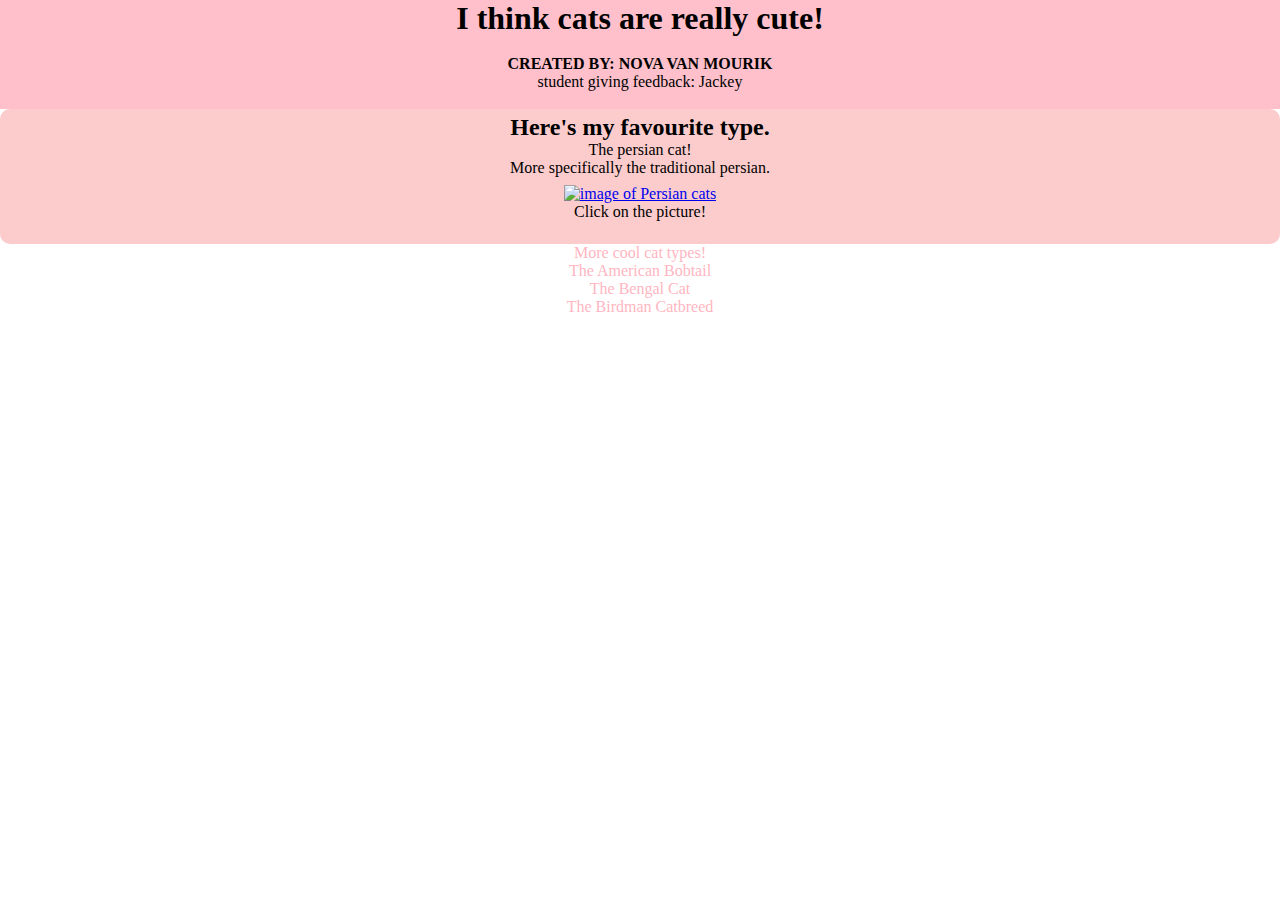
==== index.html @ 09d34f8f "adding semantics and css reset" ====
<!DOCTYPE html>
<html lang="en">
  <head>
    <meta charset="utf-8">
    <link rel="stylesheet" type="text/css" href="./CSS/styles.css">


	<title> WELCOME TO MY WEBSITE </title>

</head>

<body>
  <header>
    <div class="containter">
      <div class="row">
     <div class="col-sm-8" id="intoduction">
    	<h1>I think cats are really cute!</h1> <br>
    	<h4>Created by: Nova van Mourik</h4>
          <p>student giving feedback: Jackey</p> <br>
    </div>
      </div>
       </div>
</header>

<main>
    <div class="cats-container catstext"> 
      <div class="row">
    	<h2>Here's my favourite type.</h2>
    	<p>The persian cat!<br> More specifically the traditional persian.
    	</p>
    	<a  href="https://buas.nl" > <img class="img-fluid" id="persianpic" src="images/persian.jpg" width="300" alt="image of Persian cats"> </a>
	 	<p>Click on the picture!</p> <br>
    </div>
      </div>
</main> 
<footer> 
<div class="list">
    <p>More cool cat types!</p>  
    <ul>
    <li>The American Bobtail</li>
    <li>The Bengal Cat</li>
    <li>The Birdman Catbreed</li>
  </ul>
  </div>
</footer>
     

</body>

</html>
---- CSS/styles.css ----
* {
	padding: 0;
	margin: 0;
}

@charset "utf-8";

body {  
    text-align: center;
	}
h1 { text-align: center; 
	text-transform: bold}

h4 { text-transform: uppercase;
	font-weight: bold; }

ol {}

.row {}

.container {padding: 20px; }


#intoduction { background-color: #ffc0cb;
  }

.cats-container {border: 5px solid #fccccc;
                border-radius: 10px; 
  }
.catstext {background-color: #fccccc;
  }

 .list { text-align: center;
 		 color: #ffb6c1;}

#persianpic { align-content: center;
			 width:220px;
			 padding-top: 8px;
	}
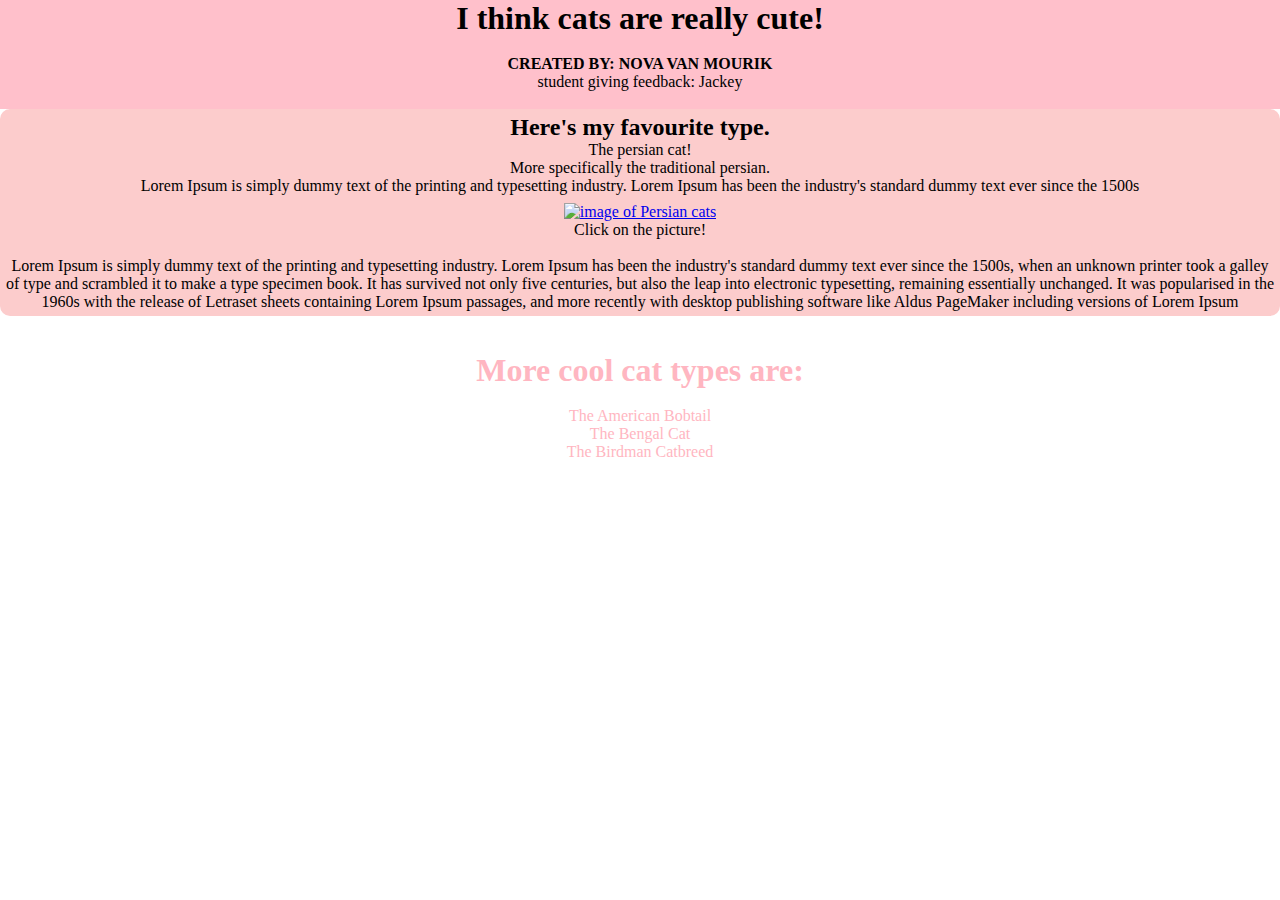
==== commit d20681fb: "added bootstrap" ====
--- a/index.html
+++ b/index.html
@@ -4,7 +4,8 @@
   <head>
     <meta charset="utf-8">
     <link rel="stylesheet" type="text/css" href="./CSS/styles.css">
-
+    <link rel="stylesheet" href="https://fonts.googleapis.com/css?family=Trirong">
+    <link rel="stylesheet" href="css/bootstrap.min.css">
 
 	<title> WELCOME TO MY WEBSITE </title>
 
@@ -28,21 +29,24 @@
       <div class="row">
     	<h2>Here's my favourite type.</h2>
     	<p>The persian cat!<br> More specifically the traditional persian.
-    	</p>
+    	</p> <p>Lorem Ipsum is simply dummy text of the printing and typesetting industry. Lorem Ipsum has been the industry's standard dummy text ever since the 1500s</p>
     	<a  href="https://buas.nl" > <img class="img-fluid" id="persianpic" src="images/persian.jpg" width="300" alt="image of Persian cats"> </a>
-	 	<p>Click on the picture!</p> <br>
+	 	<p>Click on the picture!</p> <br> <p>Lorem Ipsum is simply dummy text of the printing and typesetting industry. Lorem Ipsum has been the industry's standard dummy text ever since the 1500s, when an unknown printer took a galley of type and scrambled it to make a type specimen book. It has survived not only five centuries, but also the leap into electronic typesetting, remaining essentially unchanged. It was popularised in the 1960s with the release of Letraset sheets containing Lorem Ipsum passages, and more recently with desktop publishing software like Aldus PageMaker including versions of Lorem Ipsum</p>
     </div>
       </div>
 </main> 
 <footer> 
-<div class="list">
-    <p>More cool cat types!</p>  
+
+  <br> <br>
+<div class="list"> 
+  <h1>More cool cat types are:</h1>  <br>
     <ul>
     <li>The American Bobtail</li>
     <li>The Bengal Cat</li>
     <li>The Birdman Catbreed</li>
   </ul>
   </div>
+  <br> <br>
 </footer>
      
 
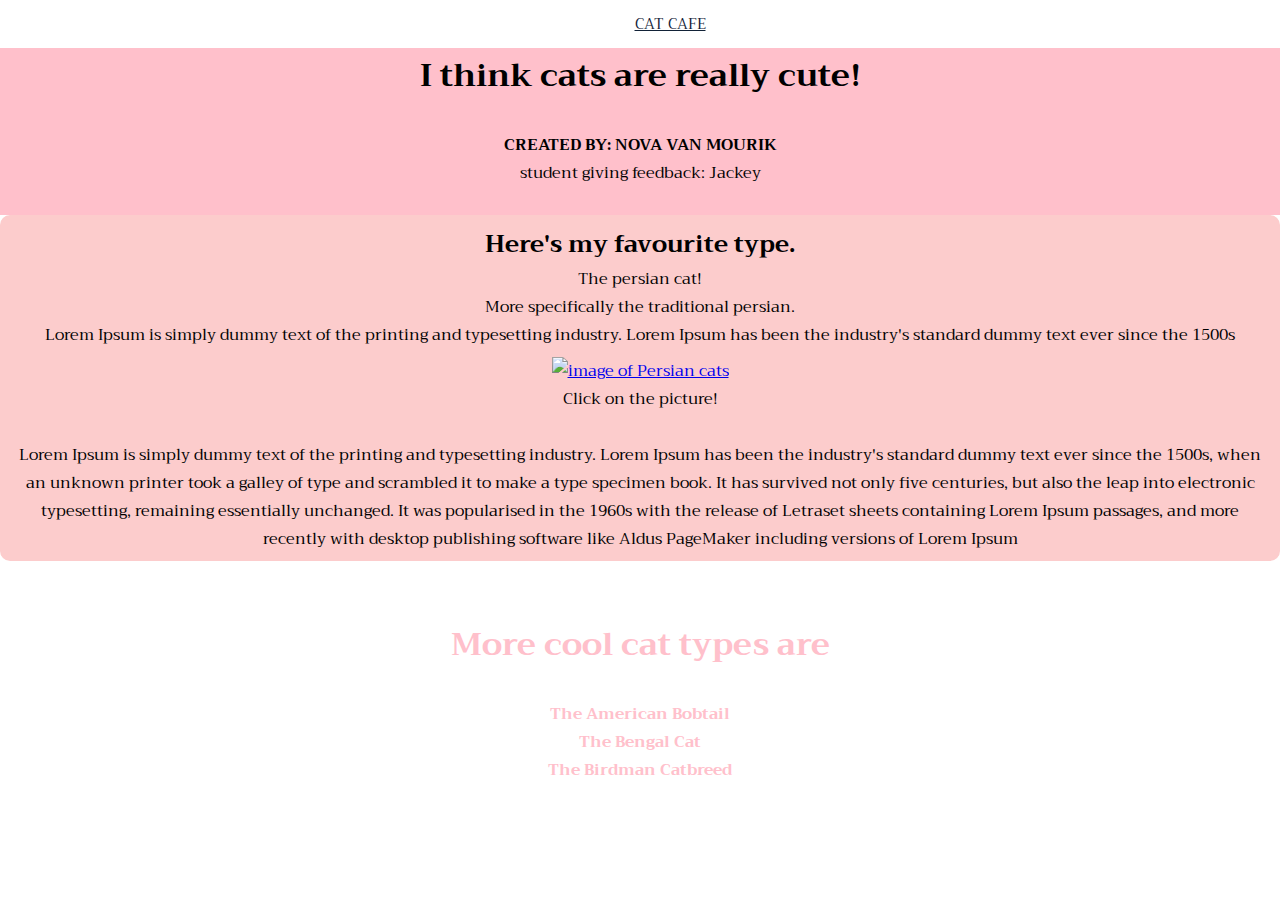
==== commit 43361cfa: "mistake fixes" ====
--- a/index.html
+++ b/index.html
@@ -5,14 +5,31 @@
     <meta charset="utf-8">
     <link rel="stylesheet" type="text/css" href="./CSS/styles.css">
     <link rel="stylesheet" href="https://fonts.googleapis.com/css?family=Trirong">
-    <link rel="stylesheet" href="css/bootstrap.min.css">
+
 
 	<title> WELCOME TO MY WEBSITE </title>
 
 </head>
 
 <body>
+   <!--Bootstrap script-->
+        <script src="js/jquery-3.6.0.slim.min.js"></script>
+        <script src="js/bootstrap.bundle.min.js"></script>
+        <link rel="stylesheet" type="text/css" href="css/styles.css">
+
   <header>
+
+    <!-- nav bar -->
+    <nav class="navbar navbar-expand-lg navbar-light bg-light">
+      <div>
+        <ul class="navbar-nav">
+          <li class="nav-item">
+                <a class="nav-link" href="183235.html"> CAT CAFE</a>
+              </li>
+        </ul>
+      </div>
+    </nav>
+    
     <div class="containter">
       <div class="row">
      <div class="col-sm-8" id="intoduction">
@@ -27,19 +44,21 @@
 <main>
     <div class="cats-container catstext"> 
       <div class="row">
+        <div class="col-sm-4">
     	<h2>Here's my favourite type.</h2>
     	<p>The persian cat!<br> More specifically the traditional persian.
     	</p> <p>Lorem Ipsum is simply dummy text of the printing and typesetting industry. Lorem Ipsum has been the industry's standard dummy text ever since the 1500s</p>
-    	<a  href="https://buas.nl" > <img class="img-fluid" id="persianpic" src="images/persian.jpg" width="300" alt="image of Persian cats"> </a>
+    	<a  href="https://buas.nl" > <img class="img-fluid" id="persianpic" src="images/persian.jpg" alt="image of Persian cats"> </a>
 	 	<p>Click on the picture!</p> <br> <p>Lorem Ipsum is simply dummy text of the printing and typesetting industry. Lorem Ipsum has been the industry's standard dummy text ever since the 1500s, when an unknown printer took a galley of type and scrambled it to make a type specimen book. It has survived not only five centuries, but also the leap into electronic typesetting, remaining essentially unchanged. It was popularised in the 1960s with the release of Letraset sheets containing Lorem Ipsum passages, and more recently with desktop publishing software like Aldus PageMaker including versions of Lorem Ipsum</p>
     </div>
       </div>
+        </div>
 </main> 
 <footer> 
 
   <br> <br>
 <div class="list"> 
-  <h1>More cool cat types are:</h1>  <br>
+  <h1>More cool cat types are</h1>  <br>
     <ul>
     <li>The American Bobtail</li>
     <li>The Bengal Cat</li>
--- a/CSS/styles.css
+++ b/CSS/styles.css
@@ -1,12 +1,12 @@
 * {
 	padding: 0;
 	margin: 0;
+	border: 0;
 }
 
-@charset "utf-8";
 
-body {  
-    text-align: center;
+body { font-family: "Trirong", serif;
+    text-align: center; 
 	}
 h1 { text-align: center; 
 	text-transform: bold}
@@ -14,7 +14,6 @@
 h4 { text-transform: uppercase;
 	font-weight: bold; }
 
-ol {}
 
 .row {}
 
@@ -24,18 +23,31 @@
 #intoduction { background-color: #ffc0cb;
   }
 
-.cats-container {border: 5px solid #fccccc;
+.cats-container {border: 8px solid #fccccc;
                 border-radius: 10px; 
   }
 .catstext {background-color: #fccccc;
   }
 
- .list { text-align: center;
- 		 color: #ffb6c1;}
+ .list { font-weight: bold;
+ 	text-align: center;
+ 		 color: #ffc0cb;}
 
 #persianpic { align-content: center;
 			 width:220px;
 			 padding-top: 8px;
 	}
 
+.navbar .nav-item {padding: 10px 10px 10px 70px;}
+
+.navbar .nav-link {font-size: 15px;}
+
+nav .navbar-nav li a{
+  color: #122237 !important;
+  }
+
+footer { background-image: url(https://bengalcatcare.com/wp-content/uploads/2016/06/b3.jpg);
+		background-position: left;
+		background-position: right;
+		background-size: contain;
  
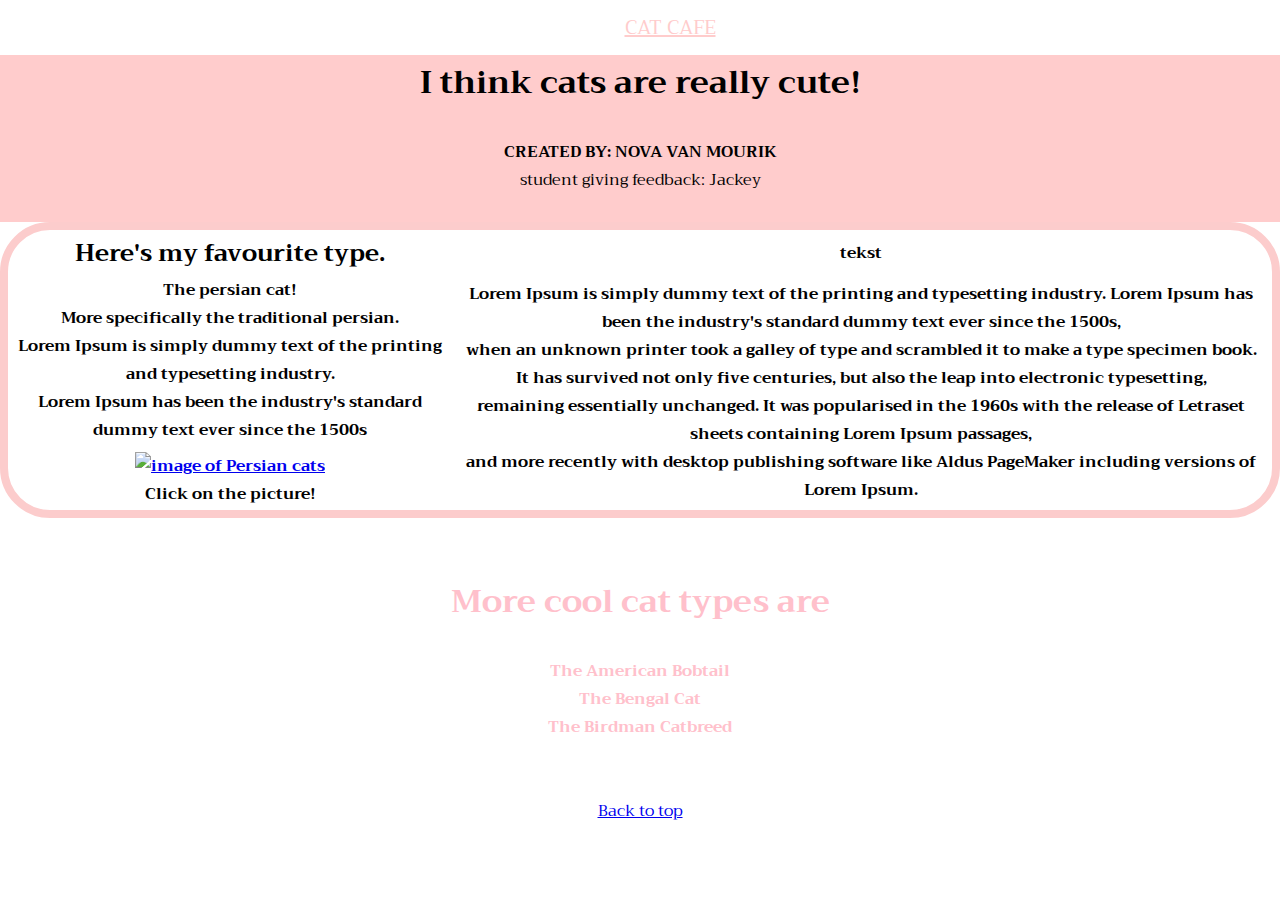
==== commit 25dd2c55: "final draft?" ====
--- a/index.html
+++ b/index.html
@@ -2,8 +2,15 @@
 <!DOCTYPE html>
 <html lang="en">
   <head>
+    <link rel="stylesheet" type="text/css" href="./CSS/styles.css">
+    <!-- Required meta tags -->
     <meta charset="utf-8">
-    <link rel="stylesheet" type="text/css" href="./CSS/styles.css">
+    <meta name="viewport" content="width=device-width, initial-scale=1, shrink-to-fit=no">
+
+    <!-- Bootstrap CSS -->
+    <link rel="stylesheet" href="https://cdn.jsdelivr.net/npm/bootstrap@4.6.0/dist/css/bootstrap.min.css" integrity="sha384-B0vP5xmATw1+K9KRQjQERJvTumQW0nPEzvF6L/Z6nronJ3oUOFUFpCjEUQouq2+l" crossorigin="anonymous">
+
+
     <link rel="stylesheet" href="https://fonts.googleapis.com/css?family=Trirong">
 
 
@@ -16,6 +23,9 @@
         <script src="js/jquery-3.6.0.slim.min.js"></script>
         <script src="js/bootstrap.bundle.min.js"></script>
         <link rel="stylesheet" type="text/css" href="css/styles.css">
+ <!-- Option 1: jQuery and Bootstrap Bundle (includes Popper) -->
+    <script src="https://code.jquery.com/jquery-3.5.1.slim.min.js" integrity="sha384-DfXdz2htPH0lsSSs5nCTpuj/zy4C+OGpamoFVy38MVBnE+IbbVYUew+OrCXaRkfj" crossorigin="anonymous"></script>
+    <script src="https://cdn.jsdelivr.net/npm/bootstrap@4.6.0/dist/js/bootstrap.bundle.min.js" integrity="sha384-Piv4xVNRyMGpqkS2by6br4gNJ7DXjqk09RmUpJ8jgGtD7zP9yug3goQfGII0yAns" crossorigin="anonymous"></script>
 
   <header>
 
@@ -29,10 +39,11 @@
         </ul>
       </div>
     </nav>
-    
-    <div class="containter">
-      <div class="row">
-     <div class="col-sm-8" id="intoduction">
+
+    <!--div class="containter"-->
+      <!--div class="row"-->
+     <!--div class="col-sm-8" -->
+     <div id="intoduction">
     	<h1>I think cats are really cute!</h1> <br>
     	<h4>Created by: Nova van Mourik</h4>
           <p>student giving feedback: Jackey</p> <br>
@@ -42,16 +53,36 @@
 </header>
 
 <main>
-    <div class="cats-container catstext"> 
-      <div class="row">
-        <div class="col-sm-4">
-    	<h2>Here's my favourite type.</h2>
-    	<p>The persian cat!<br> More specifically the traditional persian.
-    	</p> <p>Lorem Ipsum is simply dummy text of the printing and typesetting industry. Lorem Ipsum has been the industry's standard dummy text ever since the 1500s</p>
-    	<a  href="https://buas.nl" > <img class="img-fluid" id="persianpic" src="images/persian.jpg" alt="image of Persian cats"> </a>
-	 	<p>Click on the picture!</p> <br> <p>Lorem Ipsum is simply dummy text of the printing and typesetting industry. Lorem Ipsum has been the industry's standard dummy text ever since the 1500s, when an unknown printer took a galley of type and scrambled it to make a type specimen book. It has survived not only five centuries, but also the leap into electronic typesetting, remaining essentially unchanged. It was popularised in the 1960s with the release of Letraset sheets containing Lorem Ipsum passages, and more recently with desktop publishing software like Aldus PageMaker including versions of Lorem Ipsum</p>
-    </div>
+    <div class="cats-container"> 
+        <!--div class="col-sm-4"-->
+    	     <table> 
+            <tr>
+              <th>
+                <h2>Here's my favourite type.</h2>
+                
+              </th>
+
+              <th>
+                tekst
+
+              </th>
+            </tr>
+            <tr>
+                <th>
+                  <p>The persian cat!<br> More specifically the traditional persian.
+                  </p> <p>Lorem Ipsum is simply dummy text of the printing and typesetting industry. <br> Lorem Ipsum has been the industry's standard dummy text ever since the 1500s</p>
+              
+                  <a  href="https://buas.nl" > <img class="img-fluid" id="persianpic" src="images/persian.jpg" alt="image of Persian cats"> </a>
+                  <p>Click on the picture!</p>
+                </th>
+                <th>
+                    Lorem Ipsum is simply dummy text of the printing and typesetting industry. Lorem Ipsum has been the industry's standard dummy text ever since the 1500s, <br> when an unknown printer took a galley of type and scrambled it to make a type specimen book. <br> It has survived not only five centuries, but also the leap into electronic typesetting, <br> remaining essentially unchanged. It was popularised in the 1960s with the release of Letraset sheets containing Lorem Ipsum passages, <br> and more recently with desktop publishing software like Aldus PageMaker including versions of Lorem Ipsum.
+               </th>
+            </tr>
+    	          
       </div>
+          </table>
+        </div>
         </div>
 </main> 
 <footer> 
@@ -66,6 +97,9 @@
   </ul>
   </div>
   <br> <br>
+ <p class="lead">
+  <a class="btn btn-info btn-sm" href="#" role="button">Back to top</a> 
+</p>
 </footer>
      
 
--- a/CSS/styles.css
+++ b/CSS/styles.css
@@ -9,7 +9,7 @@
     text-align: center; 
 	}
 h1 { text-align: center; 
-	text-transform: bold}
+	font-weight: bold; }
 
 h4 { text-transform: uppercase;
 	font-weight: bold; }
@@ -20,11 +20,17 @@
 .container {padding: 20px; }
 
 
-#intoduction { background-color: #ffc0cb;
+#intoduction { background-color: #ffcccc;
   }
 
+#a {text-align: center;
+	background-color: #ffc0cb
+}
+
+#b {text-align: center;}
+
 .cats-container {border: 8px solid #fccccc;
-                border-radius: 10px; 
+                border-radius: 50px; 
   }
 .catstext {background-color: #fccccc;
   }
@@ -40,14 +46,20 @@
 
 .navbar .nav-item {padding: 10px 10px 10px 70px;}
 
-.navbar .nav-link {font-size: 15px;}
+.navbar .nav-link {font-size: 20px;}
+
+."btn btn-primary btn-lg"{ 
+ background-color: #ffc0cb; }
+
+
+
 
 nav .navbar-nav li a{
-  color: #122237 !important;
+  color: #ffcccc !important;
   }
 
 footer { background-image: url(https://bengalcatcare.com/wp-content/uploads/2016/06/b3.jpg);
 		background-position: left;
 		background-position: right;
-		background-size: contain;
+		background-size: contain; }
  
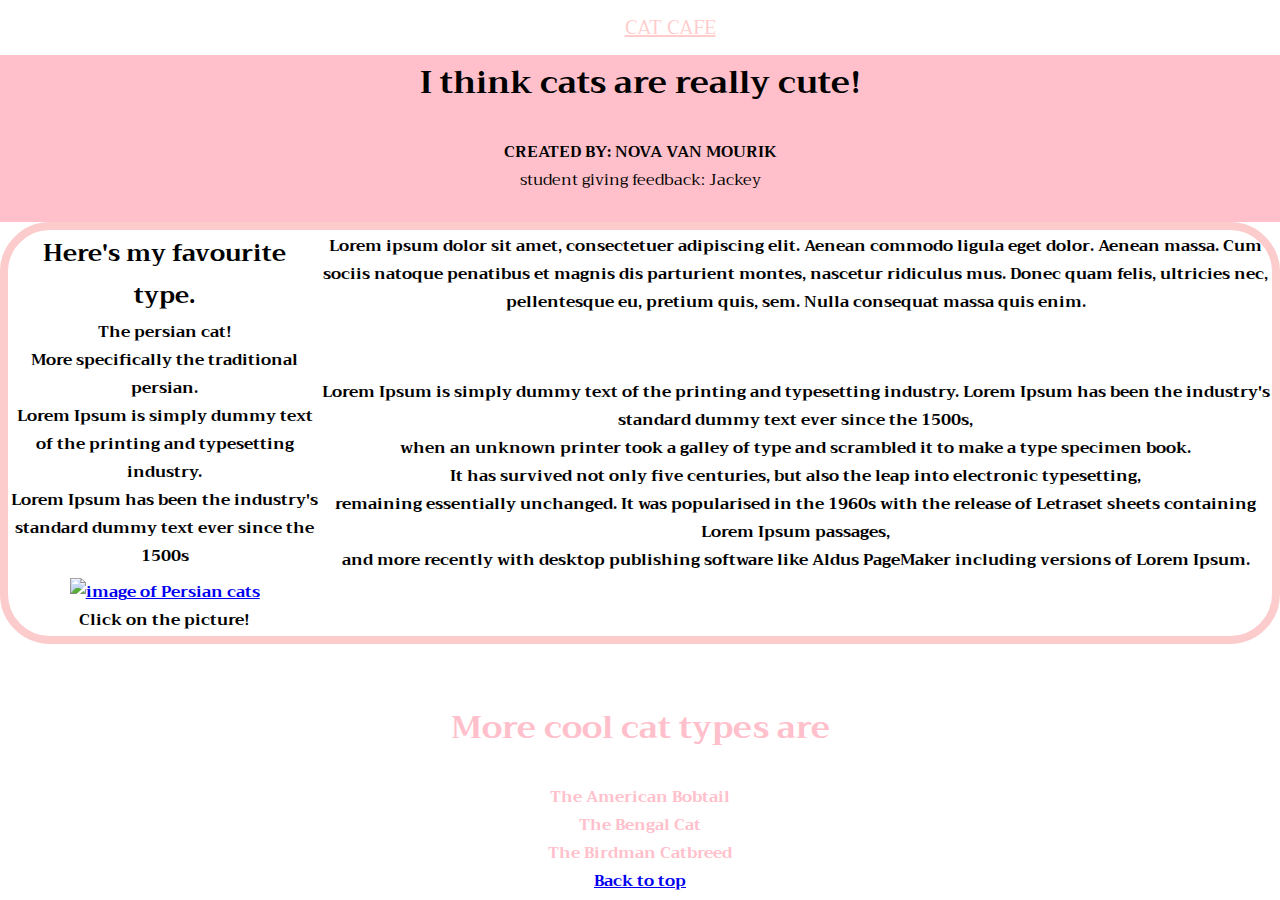
==== commit e30295e6: "Update index.html" ====
--- a/index.html
+++ b/index.html
@@ -43,12 +43,12 @@
     <!--div class="containter"-->
       <!--div class="row"-->
      <!--div class="col-sm-8" -->
-     <div id="intoduction">
+     <div id="a">
+      <div>
     	<h1>I think cats are really cute!</h1> <br>
     	<h4>Created by: Nova van Mourik</h4>
           <p>student giving feedback: Jackey</p> <br>
     </div>
-      </div>
        </div>
 </header>
 
@@ -63,7 +63,7 @@
               </th>
 
               <th>
-                tekst
+                Lorem ipsum dolor sit amet, consectetuer adipiscing elit. Aenean commodo ligula eget dolor. Aenean massa. Cum sociis natoque penatibus et magnis dis parturient montes, nascetur ridiculus mus. Donec quam felis, ultricies nec, pellentesque eu, pretium quis, sem. Nulla consequat massa quis enim.
 
               </th>
             </tr>
@@ -94,12 +94,12 @@
     <li>The American Bobtail</li>
     <li>The Bengal Cat</li>
     <li>The Birdman Catbreed</li>
-  </ul>
-  </div>
-  <br> <br>
+  </ul> 
  <p class="lead">
   <a class="btn btn-info btn-sm" href="#" role="button">Back to top</a> 
 </p>
+  </div>
+
 </footer>
      
 
--- a/CSS/styles.css
+++ b/CSS/styles.css
@@ -48,11 +48,6 @@
 
 .navbar .nav-link {font-size: 20px;}
 
-."btn btn-primary btn-lg"{ 
- background-color: #ffc0cb; }
-
-
-
 
 nav .navbar-nav li a{
   color: #ffcccc !important;
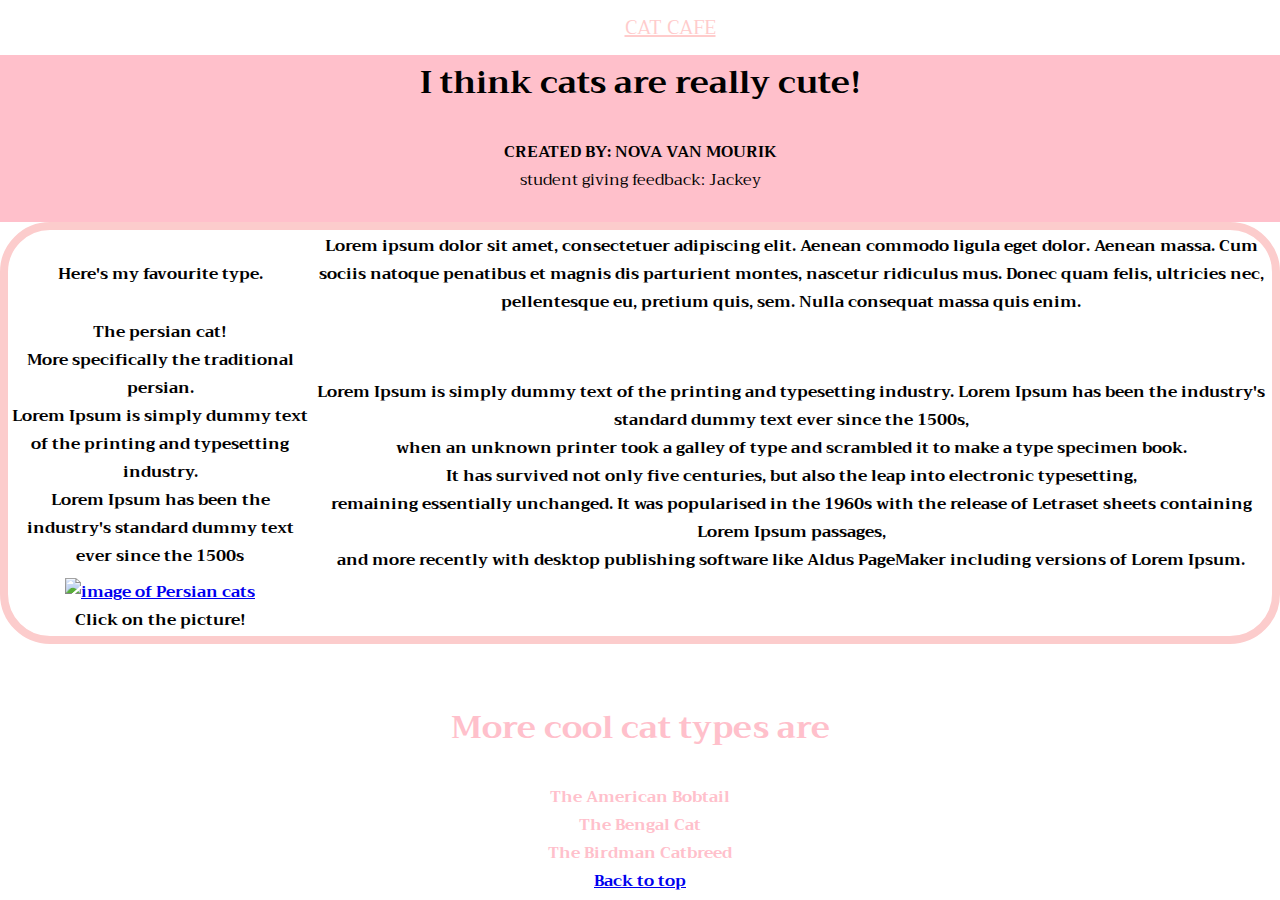
==== commit 78e95b28: "Update index.html" ====
--- a/index.html
+++ b/index.html
@@ -43,13 +43,13 @@
     <!--div class="containter"-->
       <!--div class="row"-->
      <!--div class="col-sm-8" -->
-     <div id="a">
+    <div id="a">
       <div>
-    	<h1>I think cats are really cute!</h1> <br>
-    	<h4>Created by: Nova van Mourik</h4>
+    	 <h1>I think cats are really cute!</h1> <br>
+    	  <h4>Created by: Nova van Mourik</h4>
           <p>student giving feedback: Jackey</p> <br>
     </div>
-       </div>
+  </div>
 </header>
 
 <main>
@@ -58,9 +58,7 @@
     	     <table> 
             <tr>
               <th>
-                <h2>Here's my favourite type.</h2>
-                
-              </th>
+                Here's my favourite type. </th>
 
               <th>
                 Lorem ipsum dolor sit amet, consectetuer adipiscing elit. Aenean commodo ligula eget dolor. Aenean massa. Cum sociis natoque penatibus et magnis dis parturient montes, nascetur ridiculus mus. Donec quam felis, ultricies nec, pellentesque eu, pretium quis, sem. Nulla consequat massa quis enim.
@@ -82,8 +80,7 @@
     	          
       </div>
           </table>
-        </div>
-        </div>
+        
 </main> 
 <footer> 
 
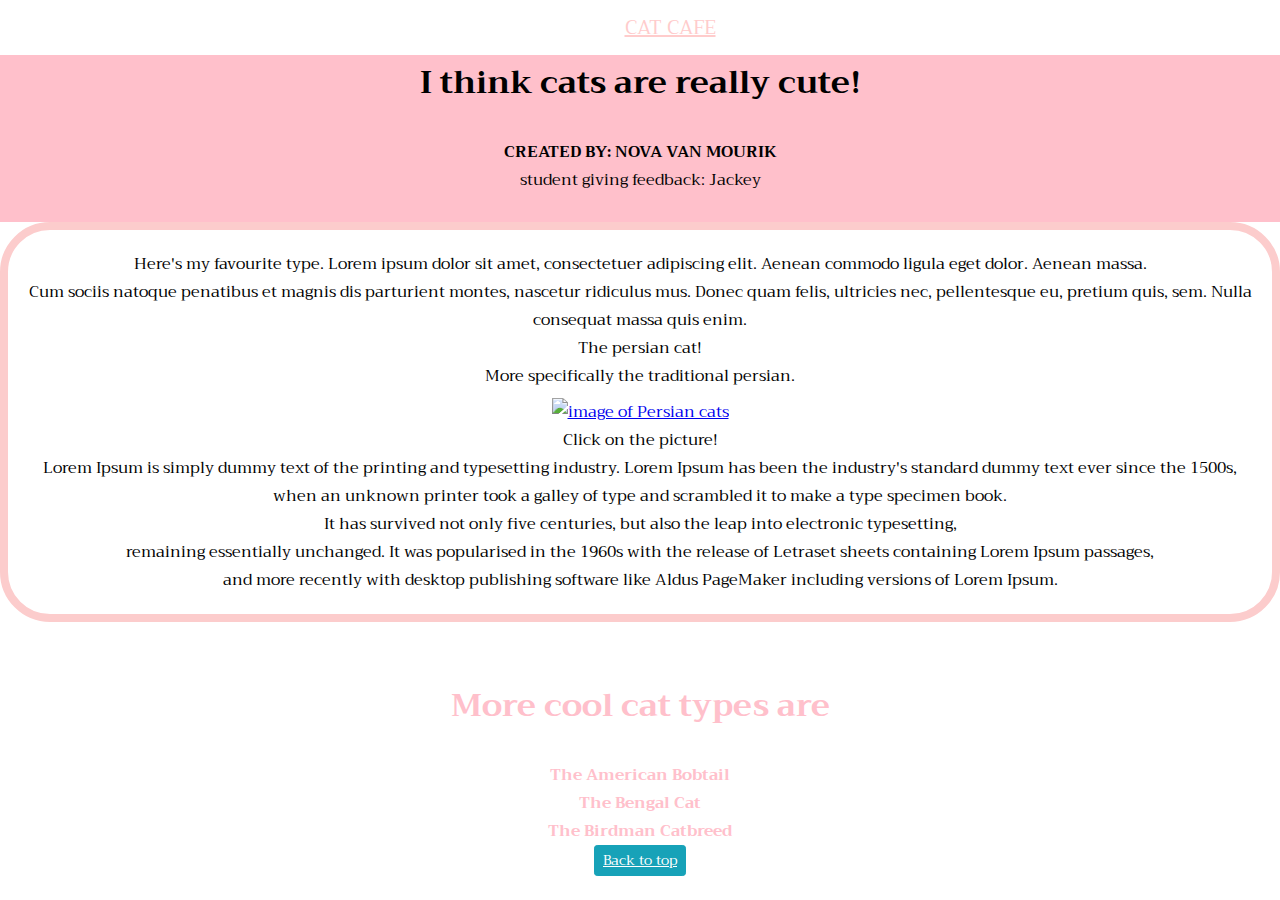
==== commit 2aa3e8a7: "fixed bootstrap" ====
--- a/index.html
+++ b/index.html
@@ -2,13 +2,13 @@
 <!DOCTYPE html>
 <html lang="en">
   <head>
-    <link rel="stylesheet" type="text/css" href="./CSS/styles.css">
+    <link rel="stylesheet" type="text/css" href="CSS/styles.css">
     <!-- Required meta tags -->
     <meta charset="utf-8">
     <meta name="viewport" content="width=device-width, initial-scale=1, shrink-to-fit=no">
 
     <!-- Bootstrap CSS -->
-    <link rel="stylesheet" href="https://cdn.jsdelivr.net/npm/bootstrap@4.6.0/dist/css/bootstrap.min.css" integrity="sha384-B0vP5xmATw1+K9KRQjQERJvTumQW0nPEzvF6L/Z6nronJ3oUOFUFpCjEUQouq2+l" crossorigin="anonymous">
+    <link rel="stylesheet" href="css/bootstrap.min.css" integrity="sha384-B0vP5xmATw1+K9KRQjQERJvTumQW0nPEzvF6L/Z6nronJ3oUOFUFpCjEUQouq2+l" crossorigin="anonymous">
 
 
     <link rel="stylesheet" href="https://fonts.googleapis.com/css?family=Trirong">
@@ -54,34 +54,26 @@
 
 <main>
     <div class="cats-container"> 
-        <!--div class="col-sm-4"-->
-    	     <table> 
-            <tr>
-              <th>
-                Here's my favourite type. </th>
+      <div class="container">
+        <div class="row">
+          <div class="col-sm">
+          Here's my favourite type. Lorem ipsum dolor sit amet, consectetuer adipiscing elit. Aenean commodo ligula eget dolor. Aenean massa. 
+          </div>
+          <div class="col-sm"> Cum sociis natoque penatibus et magnis dis parturient montes, nascetur ridiculus mus. Donec quam felis, ultricies nec, pellentesque eu, pretium quis, sem. Nulla consequat massa quis enim.
+          </div>
+          <div class="col-sm">
+            The persian cat!<br> More specifically the traditional persian.
+          </div>
+          <div class="col-sm"> <a href="https://buas.nl" > <img class="img-fluid" id="persianpic" src="images/persian.jpg" alt="image of Persian cats"> </a>
+                  <p>Click on the picture!</p></div>
+          <div class="col-sm"> Lorem Ipsum is simply dummy text of the printing and typesetting industry. Lorem Ipsum has been the industry's standard dummy text ever since the 1500s, <br> when an unknown printer took a galley of type and scrambled it to make a type specimen book. <br> It has survived not only five centuries, but also the leap into electronic typesetting, <br> remaining essentially unchanged. It was popularised in the 1960s with the release of Letraset sheets containing Lorem Ipsum passages, <br> and more recently with desktop publishing software like Aldus PageMaker including versions of Lorem Ipsum.</div>
 
-              <th>
-                Lorem ipsum dolor sit amet, consectetuer adipiscing elit. Aenean commodo ligula eget dolor. Aenean massa. Cum sociis natoque penatibus et magnis dis parturient montes, nascetur ridiculus mus. Donec quam felis, ultricies nec, pellentesque eu, pretium quis, sem. Nulla consequat massa quis enim.
+    </div>
+  </div> 
+</div>
 
-              </th>
-            </tr>
-            <tr>
-                <th>
-                  <p>The persian cat!<br> More specifically the traditional persian.
-                  </p> <p>Lorem Ipsum is simply dummy text of the printing and typesetting industry. <br> Lorem Ipsum has been the industry's standard dummy text ever since the 1500s</p>
-              
-                  <a  href="https://buas.nl" > <img class="img-fluid" id="persianpic" src="images/persian.jpg" alt="image of Persian cats"> </a>
-                  <p>Click on the picture!</p>
-                </th>
-                <th>
-                    Lorem Ipsum is simply dummy text of the printing and typesetting industry. Lorem Ipsum has been the industry's standard dummy text ever since the 1500s, <br> when an unknown printer took a galley of type and scrambled it to make a type specimen book. <br> It has survived not only five centuries, but also the leap into electronic typesetting, <br> remaining essentially unchanged. It was popularised in the 1960s with the release of Letraset sheets containing Lorem Ipsum passages, <br> and more recently with desktop publishing software like Aldus PageMaker including versions of Lorem Ipsum.
-               </th>
-            </tr>
-    	          
-      </div>
-          </table>
-        
 </main> 
+
 <footer> 
 
   <br> <br>
@@ -93,7 +85,7 @@
     <li>The Birdman Catbreed</li>
   </ul> 
  <p class="lead">
-  <a class="btn btn-info btn-sm" href="#" role="button">Back to top</a> 
+  <a class="btn btn-info btn-sm" href="#" >Back to top</a> 
 </p>
   </div>
 
--- a/CSS/styles.css
+++ b/CSS/styles.css
@@ -20,7 +20,8 @@
 .container {padding: 20px; }
 
 
-#intoduction { background-color: #ffcccc;
+#intoduction { 
+	background-color: #ffcccc;
   }
 
 #a {text-align: center;
@@ -48,6 +49,32 @@
 
 .navbar .nav-link {font-size: 20px;}
 
+.btn {display: inline-block;
+    font-weight: 400;
+    text-align: center;
+    white-space: nowrap;
+    vertical-align: middle;
+    -webkit-user-select: none;
+    -moz-user-select: none;
+    -ms-user-select: none;
+    user-select: none;
+    border: 1px solid transparent;
+    padding: .375rem .75rem;
+    font-size: 1rem;
+    line-height: 1.5;
+    border-radius: .25rem;
+    transition: color .15s ease-in-out,background-color .15s 
+    ease-in-out,border-color .15s ease-in-out,box-shadow .15s 
+    ease-in-out;}
+
+.btn-info {color: #fff;
+    background-color: #17a2b8;
+    border-color: #17a2b8;}
+
+.btn-sm {padding: .25rem .5rem;
+    font-size: .875rem;
+    line-height: 1.5;
+    border-radius: .2rem;}
 
 nav .navbar-nav li a{
   color: #ffcccc !important;
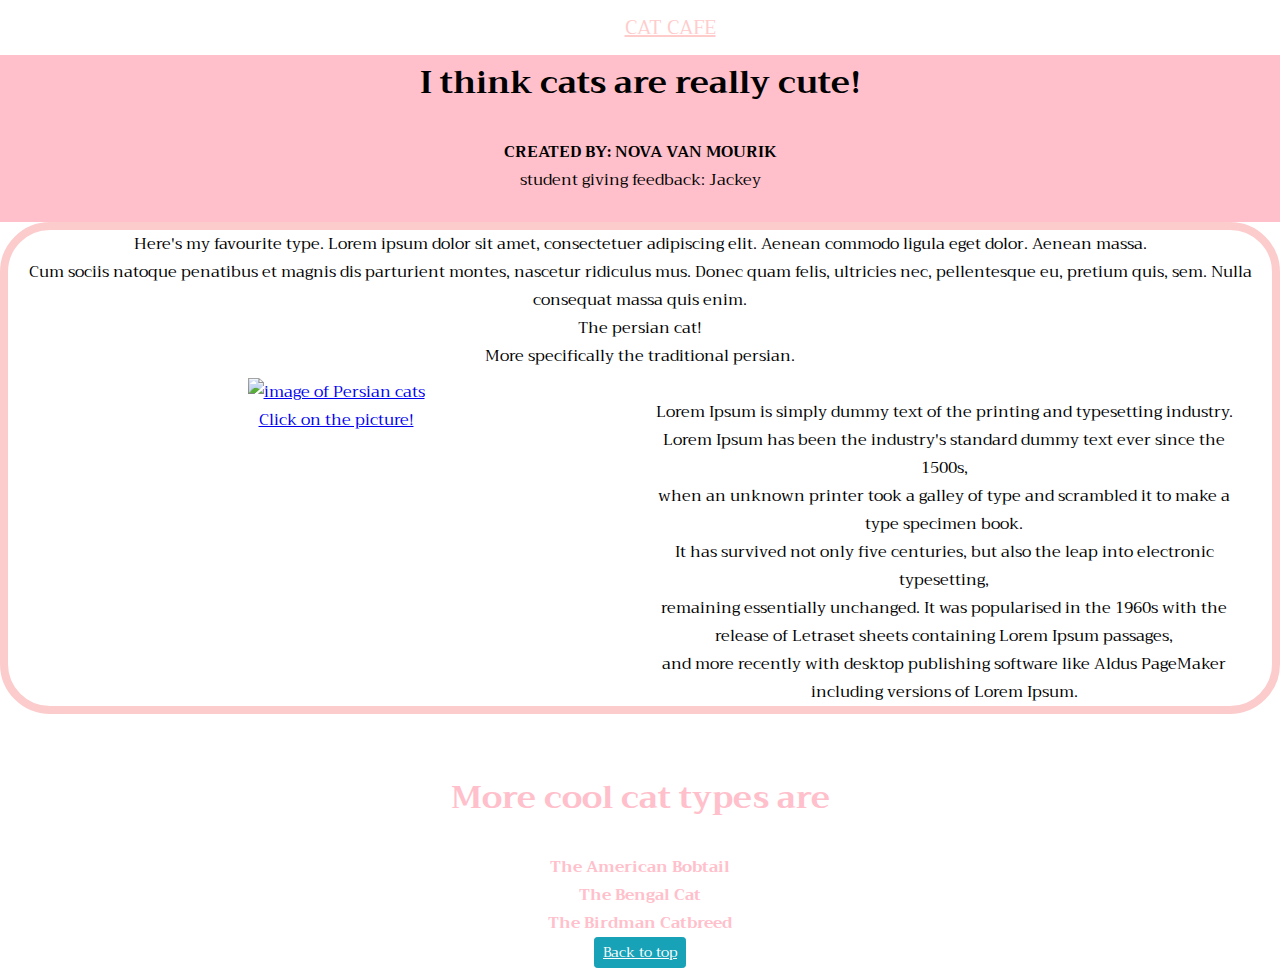
==== commit 0e2c6804: "Responsive grid works for both pages!" ====
--- a/index.html
+++ b/index.html
@@ -54,7 +54,7 @@
 
 <main>
     <div class="cats-container"> 
-      <div class="container">
+      <div class="containter">
         <div class="row">
           <div class="col-sm">
           Here's my favourite type. Lorem ipsum dolor sit amet, consectetuer adipiscing elit. Aenean commodo ligula eget dolor. Aenean massa. 
@@ -64,11 +64,16 @@
           <div class="col-sm">
             The persian cat!<br> More specifically the traditional persian.
           </div>
-          <div class="col-sm"> <a href="https://buas.nl" > <img class="img-fluid" id="persianpic" src="images/persian.jpg" alt="image of Persian cats"> </a>
-                  <p>Click on the picture!</p></div>
-          <div class="col-sm"> Lorem Ipsum is simply dummy text of the printing and typesetting industry. Lorem Ipsum has been the industry's standard dummy text ever since the 1500s, <br> when an unknown printer took a galley of type and scrambled it to make a type specimen book. <br> It has survived not only five centuries, but also the leap into electronic typesetting, <br> remaining essentially unchanged. It was popularised in the 1960s with the release of Letraset sheets containing Lorem Ipsum passages, <br> and more recently with desktop publishing software like Aldus PageMaker including versions of Lorem Ipsum.</div>
+          
+          <div class="cards"> <a href="https://buas.nl" > <img class="img-fluid" id="persianpic" src="images/persian.jpg" alt="image of Persian cats"> 
+          <br>
+          Click on the picture!</a>
+          <br>
 
+           Lorem Ipsum is simply dummy text of the printing and typesetting industry. Lorem Ipsum has been the industry's standard dummy text ever since the 1500s, <br> when an unknown printer took a galley of type and scrambled it to make a type specimen book. <br> It has survived not only five centuries, but also the leap into electronic typesetting, <br> remaining essentially unchanged. It was popularised in the 1960s with the release of Letraset sheets containing Lorem Ipsum passages, <br> and more recently with desktop publishing software like Aldus PageMaker including versions of Lorem Ipsum.
+          </div>
     </div>
+
   </div> 
 </div>
 
--- a/CSS/styles.css
+++ b/CSS/styles.css
@@ -44,6 +44,10 @@
 			 width:220px;
 			 padding-top: 8px;
 	}
+#catcafe {align-content: center;
+			 width:100%;
+			 padding-top: 8px;
+	}
 
 .navbar .nav-item {padding: 10px 10px 10px 70px;}
 
@@ -76,6 +80,14 @@
     line-height: 1.5;
     border-radius: .2rem;}
 
+.cards {
+  max-width: 1200px;
+  margin: 0 auto;
+  display: grid;
+  grid-gap: 1rem;
+  grid-template-columns: repeat(auto-fit, minmax(300px, 1fr));
+}
+
 nav .navbar-nav li a{
   color: #ffcccc !important;
   }
